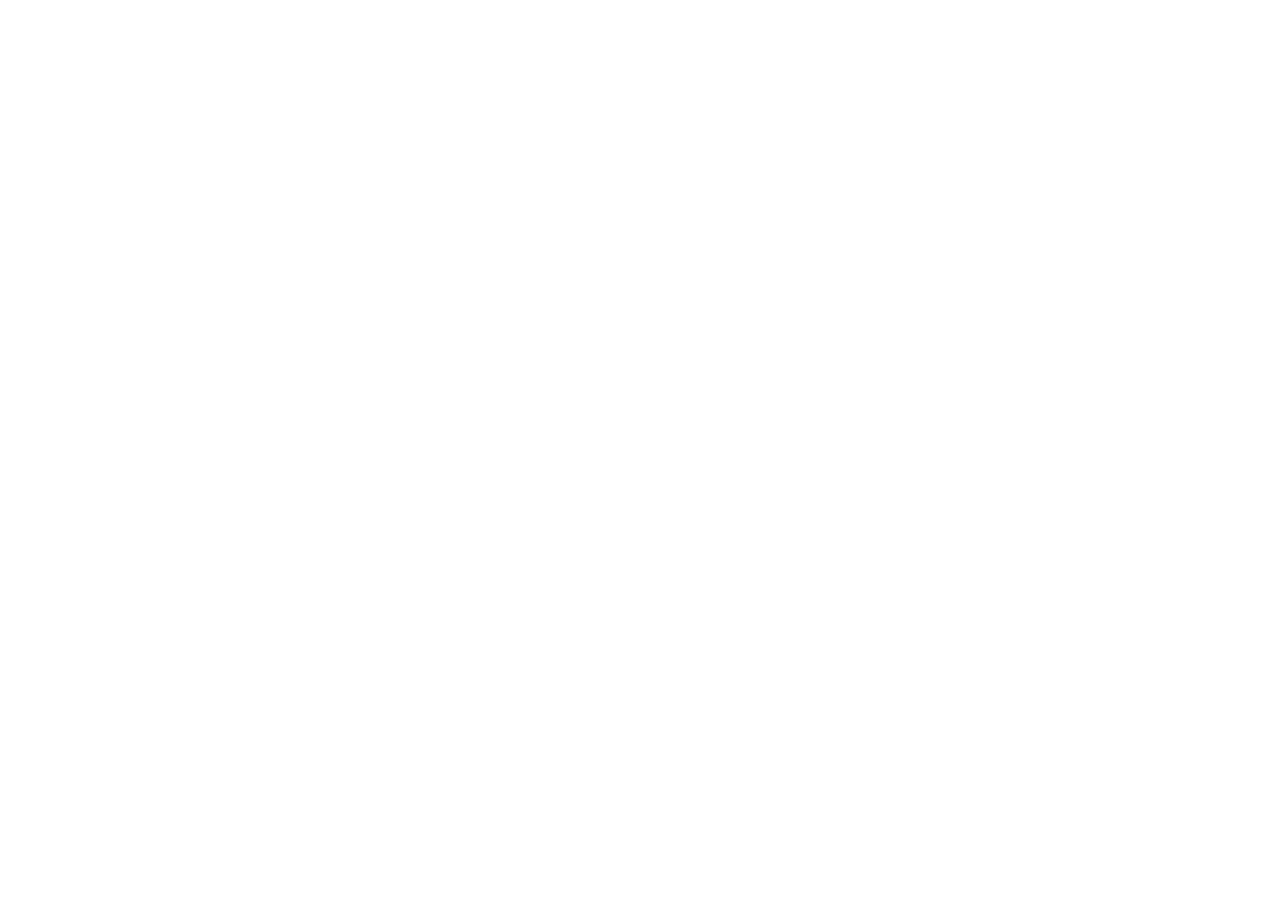
==== Random color selector/index.html @ c77a7c1c "files for random selector" ====
<!DOCTYPE html>
<html lang="en">
  <head>
    <meta charset="UTF-8" />
    <meta http-equiv="X-UA-Compatible" content="IE=edge" />
    <meta name="viewport" content="width=device-width, initial-scale=1.0" />
    <link rel="stylesheet" href="style.css" />
    <title>Document</title>
  </head>
  <body></body>
  <script src="script.js"></script>
</html>
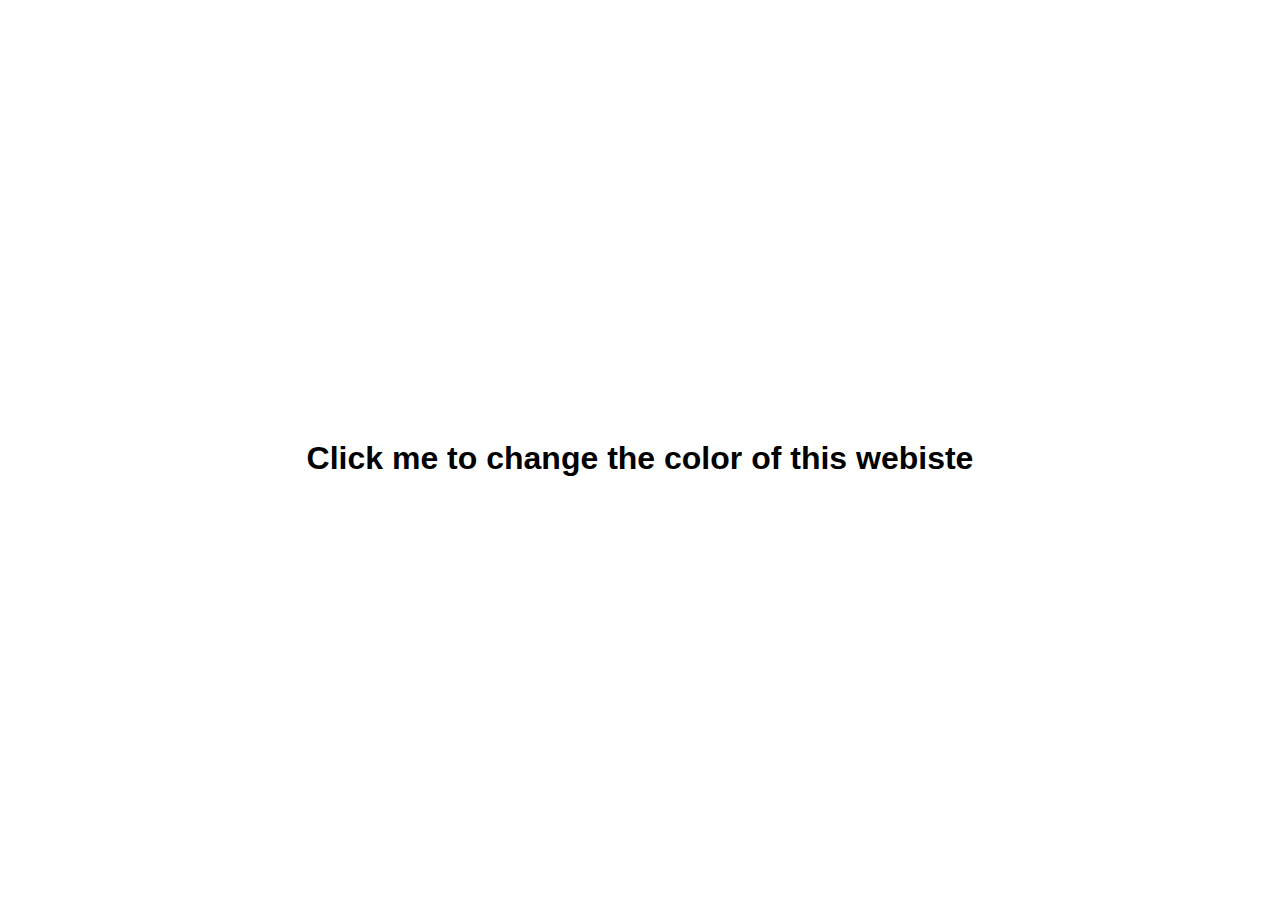
==== commit 4dc3423f: "random color selector fully working" ====
--- a/Random color selector/index.html
+++ b/Random color selector/index.html
@@ -5,8 +5,10 @@
     <meta http-equiv="X-UA-Compatible" content="IE=edge" />
     <meta name="viewport" content="width=device-width, initial-scale=1.0" />
     <link rel="stylesheet" href="style.css" />
-    <title>Document</title>
+    <title>Random BG</title>
   </head>
-  <body></body>
+  <body>
+    <h1>Click me to change the color of this webiste</h1>
+  </body>
   <script src="script.js"></script>
 </html>
--- a/Random color selector/style.css
+++ b/Random color selector/style.css
@@ -0,0 +1,11 @@
+body {
+  display: flex;
+  justify-content: center;
+  align-items: center;
+  height: 100vh;
+  font-family: "Segoe UI", Tahoma, Geneva, Verdana, sans-serif;
+}
+
+h1 {
+  cursor: pointer;
+}
